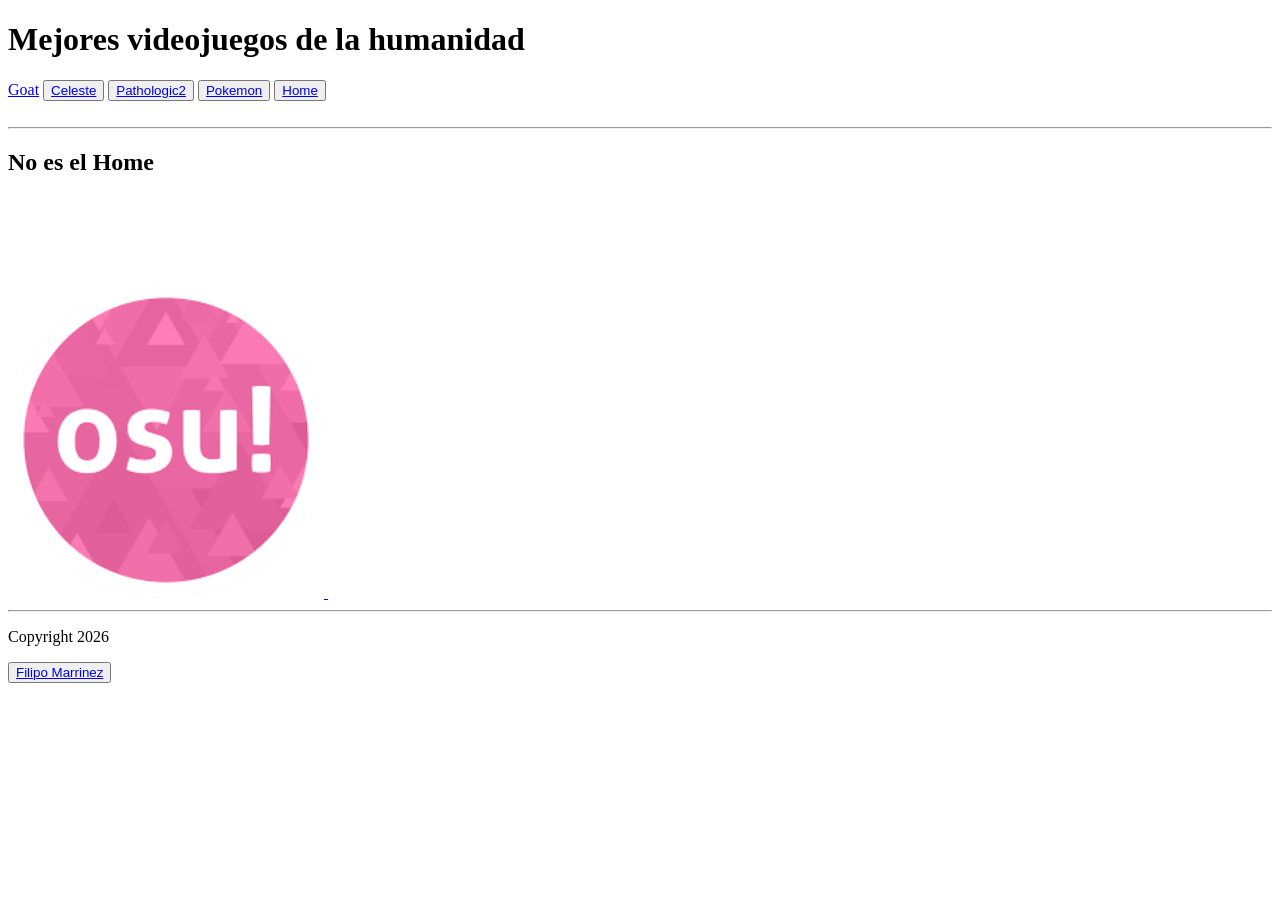
==== Osu.html @ 649a7162 "Añadí todo de nuevo xd" ====
<!DOCTYPE html>
<html lang="es">
<head>
    <meta charset="UTF-8">
    <meta name="viewport" content="width=device-width, initial-scale=1.0">
    <title>Videojuegos - Home</title>
    <link rel="stylesheet" href="style.css">
</head>
<body>
    <header>
        <h1>Mejores videojuegos de la humanidad</h1>
        <nav>
            <a href="https://osu.ppy.sh/users/14106450" class="imagenPosicion">Goat</a>
            <button>
            <a href="Videojuegos.html">Celeste</a>
            </button>
            <button>
            <a href="Pathologic2.html">Pathologic2</a>
            </button>
            <button><a href="pokemon.html">Pokemon</a></button>
            <button>
            <a href="index.html">Home</a>
            </button>
        </nav>
    </header>
    <br>
    <hr>
    <main>
        <h2>No es el Home</h2>
        <a href="https://osu.ppy.sh/">
        <img src="Imagenes/LogoDelMejorJuegoDelUniverso.png" alt="Logo de Osu!" width="25%">
        </a>
        <iframe src="https://scratch.mit.edu/projects/613688710/embed" allowtransparency="true" width="485" height="402" frameborder="0" scrolling="no" allowfullscreen></iframe>
    </main>
    <hr>
    <footer>
        <p>Copyright 2026</p> <button><a href="https://osu.ppy.sh/users/16981097">Filipo Marrinez</button></a>
    </footer>
</body>
</html>
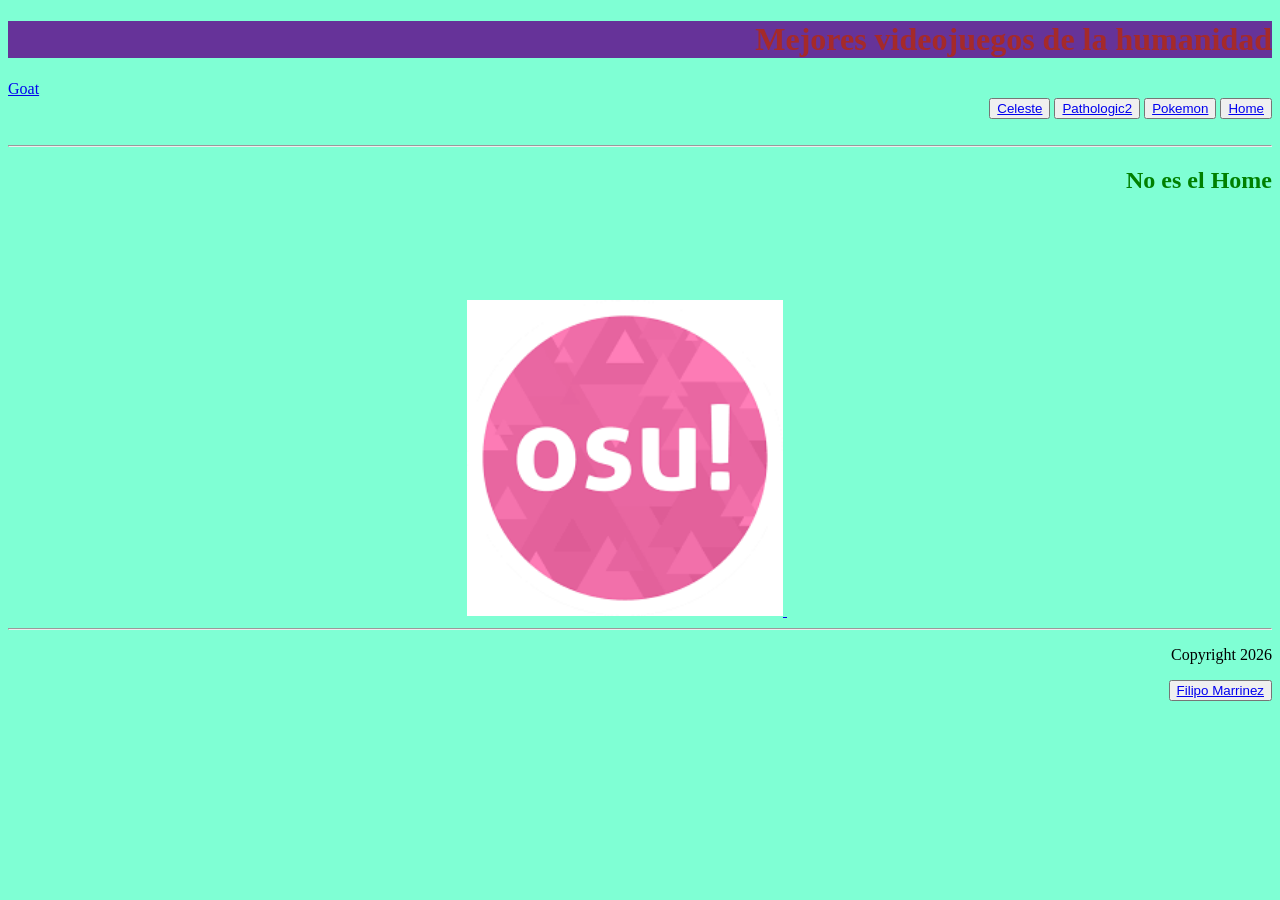
==== commit 8adf5378: "Fixed casse in pokemon" ====
--- a/Osu.html
+++ b/Osu.html
@@ -17,7 +17,7 @@
             <button>
             <a href="Pathologic2.html">Pathologic2</a>
             </button>
-            <button><a href="pokemon.html">Pokemon</a></button>
+            <button><a href="Pokemon.html">Pokemon</a></button>
             <button>
             <a href="index.html">Home</a>
             </button>
@@ -37,4 +37,4 @@
         <p>Copyright 2026</p> <button><a href="https://osu.ppy.sh/users/16981097">Filipo Marrinez</button></a>
     </footer>
 </body>
-</html>+</html>
--- a/style.css
+++ b/style.css
@@ -0,0 +1,18 @@
+h1 {background-color: rebeccapurple;
+    color:brown
+}
+
+body {
+    background-color: aquamarine;
+    text-align: right;
+}
+
+main {color:green}
+
+.colorDelTitulo {
+    color:aqua
+}
+.imagenPosicion {
+    margin-right: 100%;
+    text-align: left;
+}
